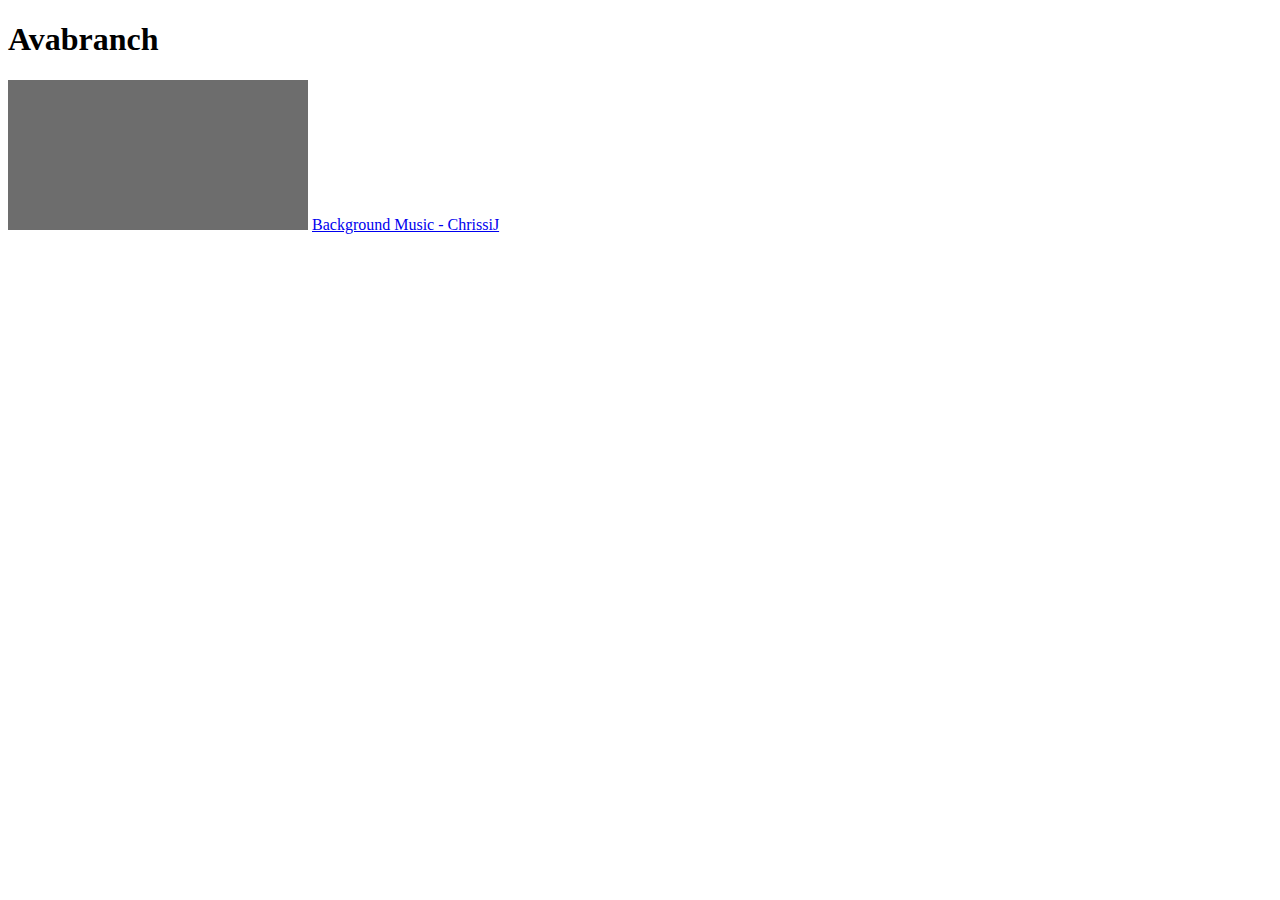
==== views/index.html @ 8b31c727 "Rewrote buzz so thats cool" ====
<!DOCTYPE html>
<!--[if lt IE 7]>      <html class="no-js lt-ie9 lt-ie8 lt-ie7"> <![endif]-->
<!--[if IE 7]>         <html class="no-js lt-ie9 lt-ie8"> <![endif]-->
<!--[if IE 8]>         <html class="no-js lt-ie9"> <![endif]-->
<!--[if gt IE 8]><!--> <html> <!--<![endif]-->
    <head>
        <meta charset="utf-8">
        <meta http-equiv="X-UA-Compatible" content="IE=edge,chrome=1">
        <title>Avabranch</title>
        <meta name="description" content="">
        <meta name="viewport" content="width=device-width">

        <!-- Place favicon.ico and apple-touch-icon.png in the root directory -->
		<link href='http://fonts.googleapis.com/css?family=Damion' rel='stylesheet' type='text/css'>
        <link rel="stylesheet" href="/css/style.css">
        
    </head>
    <body>
    <!--<script>
      (function(i,s,o,g,r,a,m){i['GoogleAnalyticsObject']=r;i[r]=i[r]||function(){
      (i[r].q=i[r].q||[]).push(arguments)},i[r].l=1*new Date();a=s.createElement(o),
      m=s.getElementsByTagName(o)[0];a.async=1;a.src=g;m.parentNode.insertBefore(a,m)
      })(window,document,'script','//www.google-analytics.com/analytics.js','ga');

      ga('create', 'UA-30570115-10', 'zolmeister.com');
      ga('send', 'pageview');

    </script>-->
        
        <!--[if lt IE 7]>
            <p>You are using an <strong>outdated</strong> browser. Please <a href="http://browsehappy.com/">upgrade your browser</a> or <a href="http://www.google.com/chromeframe/?redirect=true">activate Google Chrome Frame</a> to improve your experience.</p>
        <![endif]-->

        <!-- Add your site or application content here -->
        <h1>Avabranch</h1>
        <canvas id="canv" style="background-color: #6D6D6D"></canvas>
        <i id="mute" class="icon icon-volume-up" onclick=toggleSound()></i><a class="attribution" href="http://soundcloud.com/chrissij/background-music">Background Music - ChrissiJ</a>
        <div style="display:none">
	        <div class="controls-text">Edit Controls (click) <a onclick="global_controls.reset()">reset</a></div>
	        <div id='controls'></div>
        </div>
        <script src="/js/buzz.js"></script>
        <script src="/js/sound.js"></script>
        <script src="/js/util.js"></script>
        <script src="/js/controls.js"></script>
        <script src="/js/hud.js"></script>
        <script src="/js/powerups.js"></script>
        <script src="/js/line.js"></script>
        <script src="/js/player.js"></script>
        <script src="/js/blocks.js"></script>
        <script src="/js/game.js"></script>
        <script src="/js/main.js"></script>
    </body>
</html>
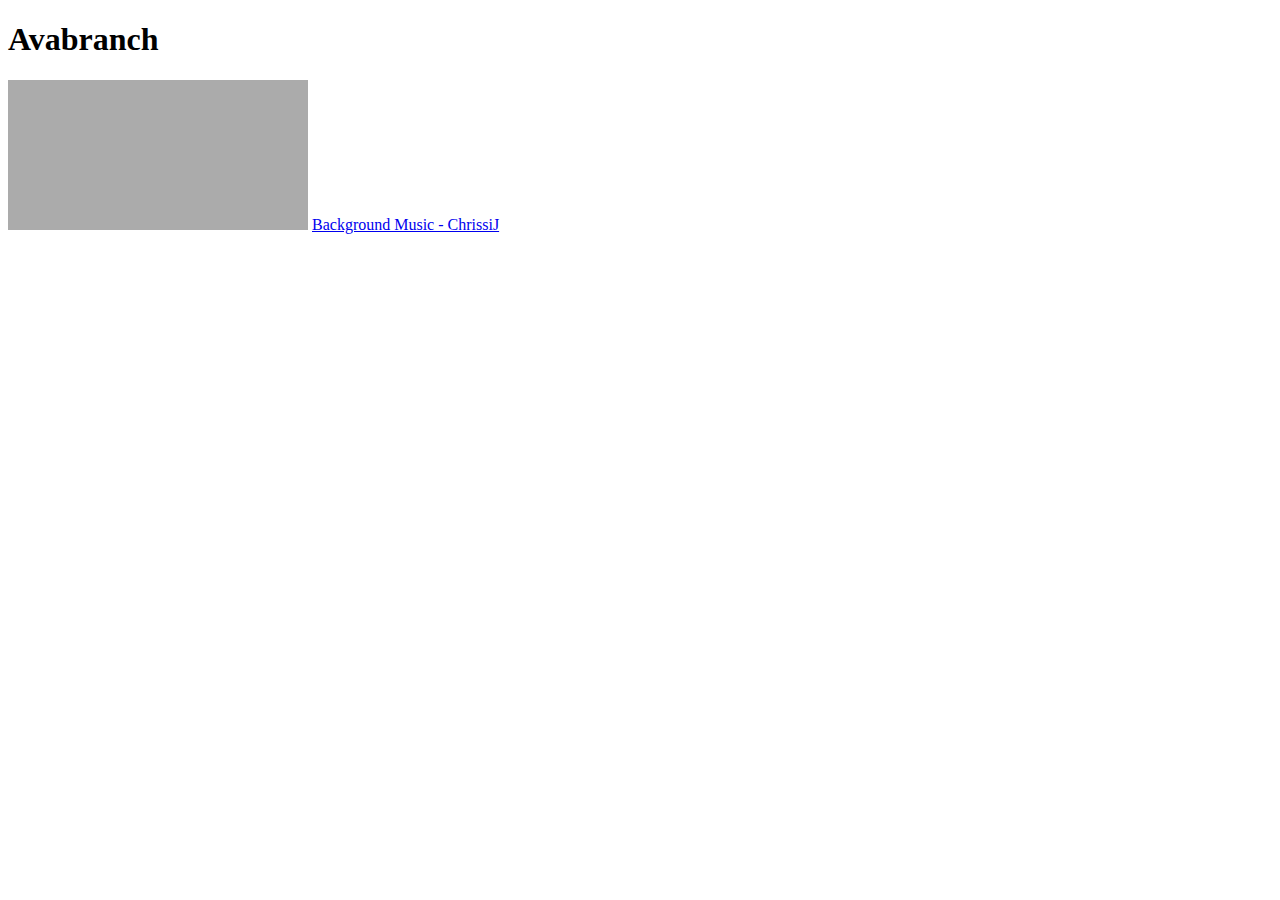
==== commit af47e351: "TRANSITIONS BB" ====
--- a/views/index.html
+++ b/views/index.html
@@ -33,13 +33,14 @@
 
         <!-- Add your site or application content here -->
         <h1>Avabranch</h1>
-        <canvas id="canv" style="background-color: #6D6D6D"></canvas>
+        <canvas id="canv" style="background-color: #ababab"></canvas>
         <i id="mute" class="icon icon-volume-up" onclick=toggleSound()></i><a class="attribution" href="http://soundcloud.com/chrissij/background-music">Background Music - ChrissiJ</a>
         <div style="display:none">
 	        <div class="controls-text">Edit Controls (click) <a onclick="global_controls.reset()">reset</a></div>
 	        <div id='controls'></div>
         </div>
-        <script src="/js/buzz.js"></script>
+        <script src="/js/music.js"></script>
+        <script src="/js/transition.js"></script>
         <script src="/js/sound.js"></script>
         <script src="/js/util.js"></script>
         <script src="/js/controls.js"></script>
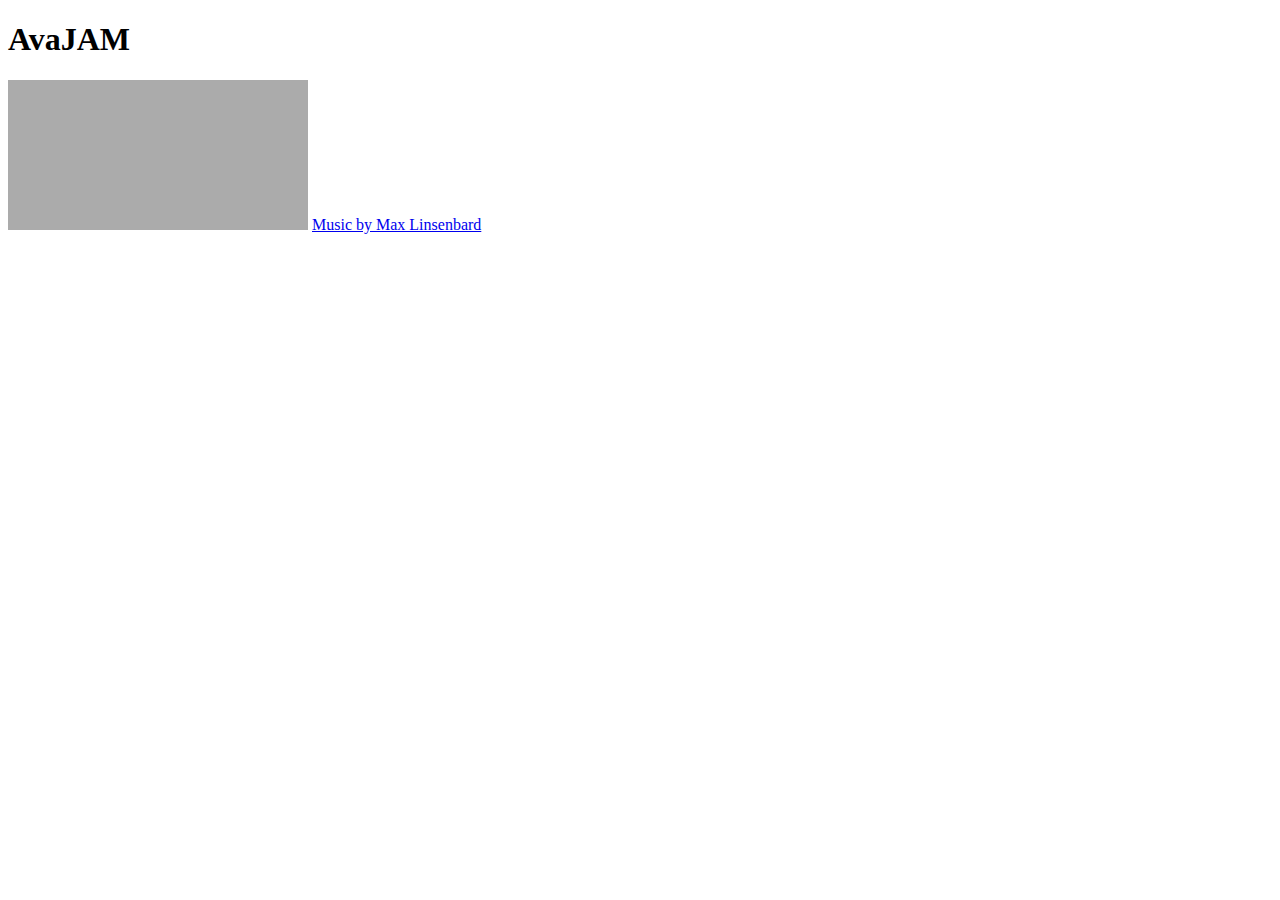
==== commit b2597f1d: "Moving to desktop ayy windows" ====
--- a/views/index.html
+++ b/views/index.html
@@ -32,9 +32,9 @@
         <![endif]-->
 
         <!-- Add your site or application content here -->
-        <h1>Avabranch</h1>
+        <h1>AvaJAM</h1>
         <canvas id="canv" style="background-color: #ababab"></canvas>
-        <i id="mute" class="icon icon-volume-up" onclick=toggleSound()></i><a class="attribution" href="http://soundcloud.com/chrissij/background-music">Background Music - ChrissiJ</a>
+        <i id="mute" class="icon icon-volume-up" onclick=toggleSound()></i><a class="attribution" href="https://soundcloud.com/l-b-maxx">Music by Max Linsenbard</a>
         <div style="display:none">
 	        <div class="controls-text">Edit Controls (click) <a onclick="global_controls.reset()">reset</a></div>
 	        <div id='controls'></div>
